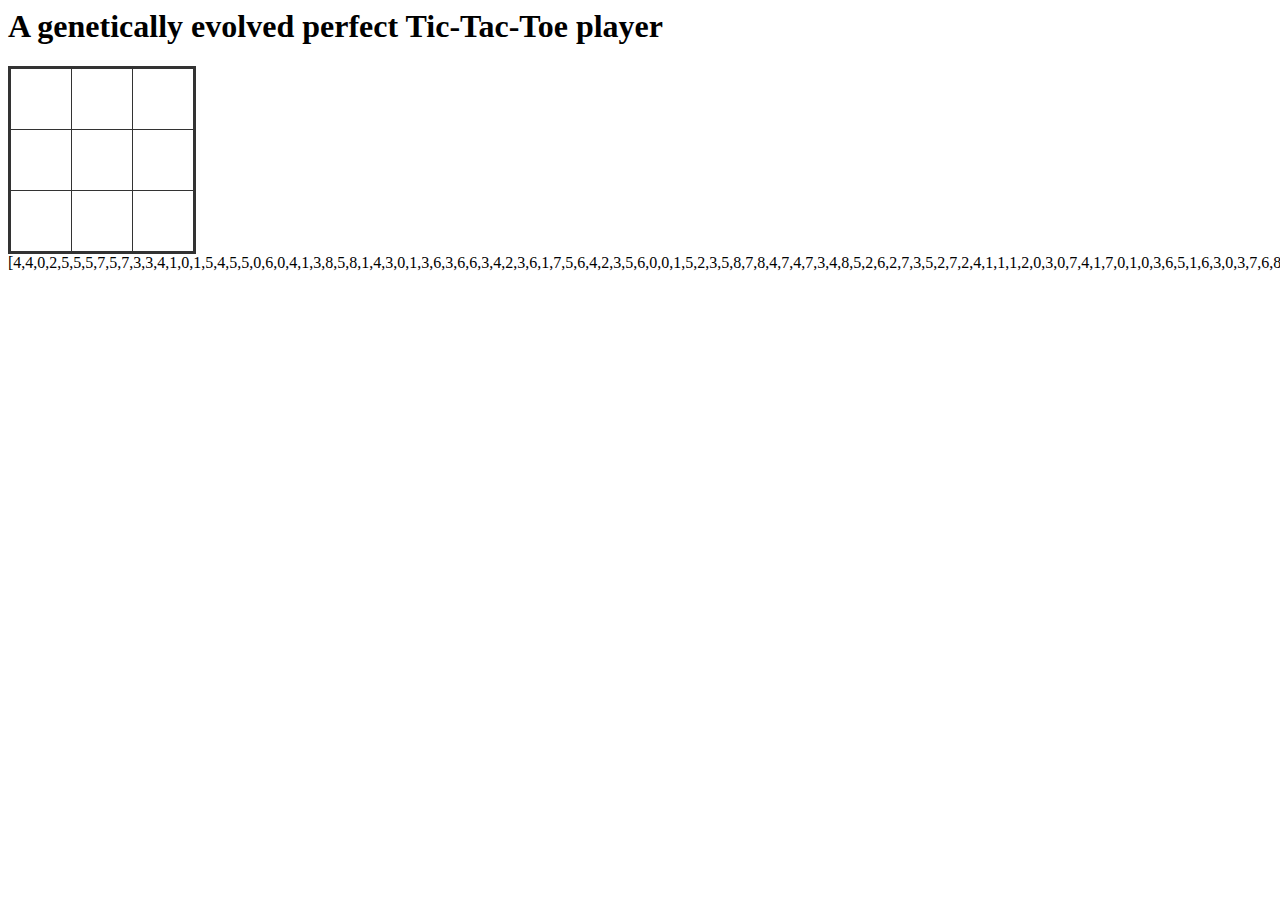
==== html/index.html @ efdacd41 "Genetically evolves perfect Tic-Tac-Toe player." ====
<html>
    <head>
        <title>TicTacToe</title>
        <script src="//ajax.googleapis.com/ajax/libs/jquery/1.7.2/jquery.min.js" type="text/javascript"></script>
        <style>
            .grid .cell {
                width: 60px;
                height: 60px;
                float: left;
                cursor: pointer;
                line-height: 60px;
                text-align: center;
                font-size: 40px;
                font-family: Courier New, Courier New, monospace;
            }
            .grid .cell:hover {
                background-color: #aaa;
            }
            .grid .cell-top {
                border-top: solid 3px #333;
                border-bottom: solid 1px #333;
            }
            .grid .cell-bottom {
                border-bottom: solid 3px #333;
                border-top: solid 1px #333;
            }
            .grid .cell-left {
                border-right: solid 1px #333;
                border-left: solid 3px #333;
                clear: left;
            }
            .grid .cell-right {
                border-left: solid 1px #333;
                border-right: solid 3px #333;
            }
        </style>
        <script>

        var state = "222222222";

        function render() {
            var stateArray = state.split('');
            for (i=0; i<9; i++) {
                $('#cell'+i.toString()).html(map(stateArray[i]));
            }
        }

        function map(x) {
            switch (x) {
                case '1': return '&times;';
                case '2': return '';
                case '3': return 'o';
            }
        }

        function play(position) {

            state = "323222101";
            render();
            return;

            var stateArray = state.split('');
            stateArray[position] = '3';
            state = stateArray.join('');
            $.get('/game?q='+state, function(data) {
                state = data;
                render();
            });
        }

        </script>
    </head>
    <body>
        <h1>A genetically evolved perfect Tic-Tac-Toe player</h1>
        <div class="grid">
            <div id='cell0' class="cell cell-left cell-top" onClick="play(0)"></div>
            <div id='cell1' class="cell cell-top" onClick="play(1)"></div>
            <div id='cell2' class="cell cell-right cell-top" onClick="play(2)"></div>
            <div id='cell3' class="cell cell-left" onClick="play(3)"></div>
            <div id='cell4' class="cell" onClick="play(4)"></div>
            <div id='cell5' class="cell cell-right" onClick="play(5)"></div>
            <div id='cell6' class="cell cell-left cell-bottom" onClick="play(6)"></div>
            <div id='cell7' class="cell cell-bottom" onClick="play(7)"></div>
            <div id='cell8' class="cell cell-right cell-bottom" onClick="play(8)"></div>
        </div>

[4,4,0,2,5,5,5,7,5,7,3,3,4,1,0,1,5,4,5,5,0,6,0,4,1,3,8,5,8,1,4,3,0,1,3,6,3,6,6,3,4,2,3,6,1,7,5,6,4,2,3,5,6,0,0,1,5,2,3,5,8,7,8,4,7,4,7,3,4,8,5,2,6,2,7,3,5,2,7,2,4,1,1,1,2,0,3,0,7,4,1,7,0,1,0,3,6,5,1,6,3,0,3,7,6,8,5,2,5,5,5,8,7,1,7,1,4,7,5,8,5,4,3,3,7,6,8,5,0,7,5,8,2,5,5,0,6,1,1,5,7,5,8,1,1,8,6,4,8,0,0,6,4,3,3,6,2,1,7,5,2,1,7,7,3,1,6,0,7,0,3,3,4,7,1,2,6,8,7,0,3,4,7,5,2,4,2,6,8,7,0,6,6,2,3,7,3,3,7,5,0,5,7,3,7,0,8,7,2,7,6,6,7,3,4,8,5,6,1,6,8,0,7,5,3,2,5,4,7,4,8,3,2,1,5,3,0,7,4,8,1,7,4,2,8,3,5,6,6,7,3,7,0,2,6,1,7,3,6,0,6,5,3,0,0,7,5,2,8,4,6,2,7,4,0,1,5,3,8,4,2,3,7,0,6,5,1,0,7,5,6,8,7,2,6,8,6,4,3,7,4,5,3,3,7,7,5,6,2,8,1,7,4,0,2,6,0,2,0,3,4,7,7,6,6,4,5,3,6,8,4,6,4,0,1,2,4,4,8,1,4,8,7,4,0,3,1,5,5,8,2,8,7,1,2,1,7,8,5,3,0,4,8,4,8,7,2,0,0,5,6,8,1,7,2,5,1,5,5,7,0,4,8,1,6,1,1,2,8,3,4,6,4,4,3,0,0,7,3,3,6,2,3,4,5,7,6,8,1,4,0,8,5,0,5,5,2,8,5,8,7,4,0,6,4,7,4,8,0,5,6,2,3,0,1,5,6,4,8,5,7,4,5,0,5,4,4,5,8,6,3,0,2,0,1,3,8,6,8,8,0,1,7,1,3,8,0,2,1,1,8,1,1,0,7,4,4,0,6,3,7,7,6,5,0,0,1,7,1,3,7,6,0,5,2,8,2,7,8,6,0,1,7,3,7,6,6,2,5,7,6,8,4,6,8,1,8,5,7,5,5,4,2,1,6,8,6,8,2,4,6,4,7,2,1,0,6,2,8,0,4,6,4,8,6,2,1,4,7,2,6,8,1,0,6,5,1,0,5,3,3,4,6,1,5,6,7,6,8,7,5,6,0,0,0,8,7,8,7,4,2,0,4,1,1,0,2,0,8,5,1,3,4,5,7,6,3,8,0,3,2,4,5,4,2,1,0,5,3,6,4,7,4,5,5,7,7,0,5,1,2,5,2,1,8,2,3]

    </body>
</html>
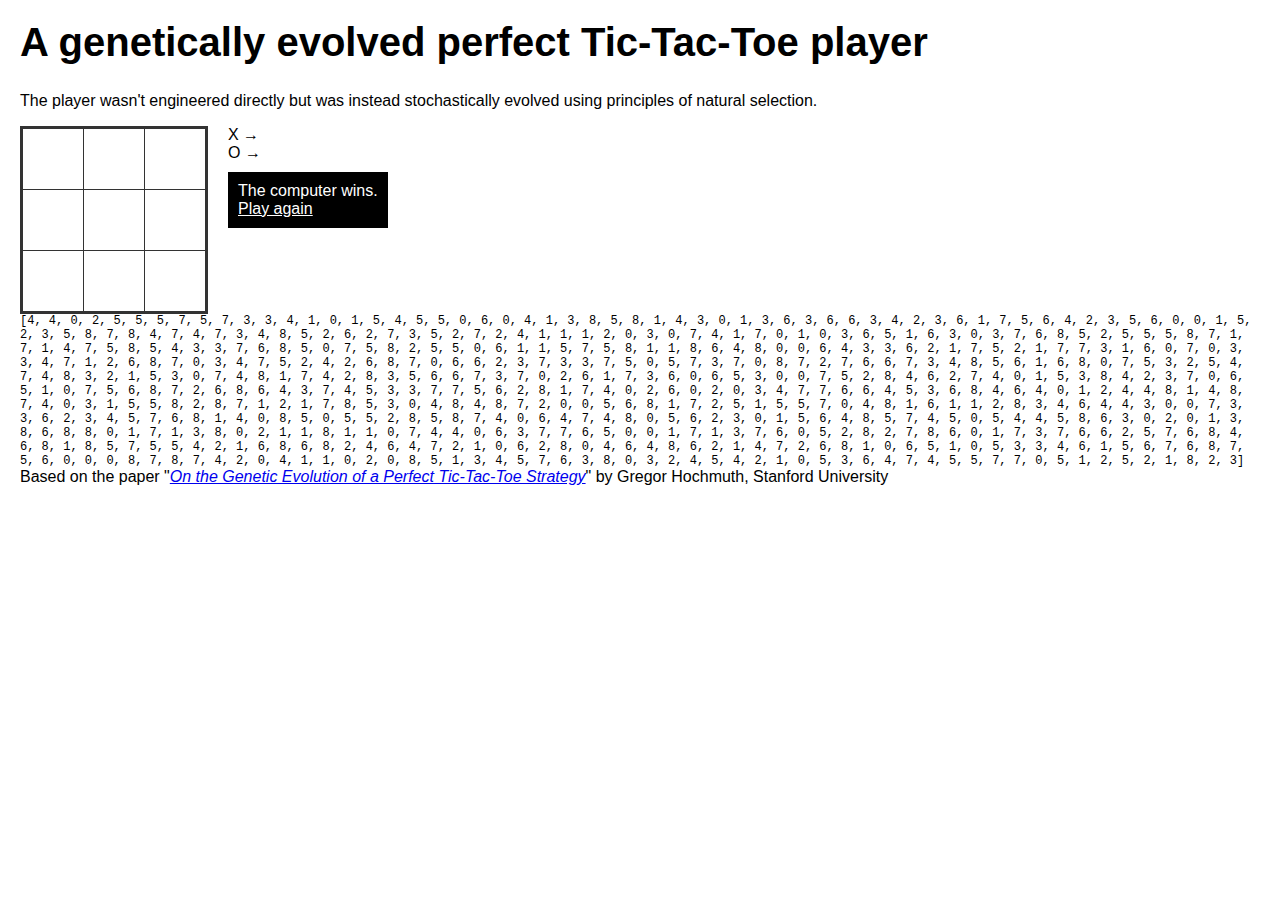
==== commit fbdd3691: "Beginning of a demo site." ====
--- a/html/index.html
+++ b/html/index.html
@@ -1,20 +1,44 @@
 <html>
     <head>
-        <title>TicTacToe</title>
+        <title>A genetically evolved perfect Tic-Tac-Toe player</title>
         <script src="//ajax.googleapis.com/ajax/libs/jquery/1.7.2/jquery.min.js" type="text/javascript"></script>
+        <script src="{{ static_url('main.js') }}" type="text/javascript"></script>
         <style>
+            body {
+                margin: 20px;
+                font-family: sans-serif;
+            }
+            h1 {
+                font-size: 40px;
+            }
+            .dna {
+                width: 100%;
+                font-size: 12px;
+                font-family: Courier New, Courier New, monospace;
+            }
+            .grid {
+                float: left;
+            }
             .grid .cell {
                 width: 60px;
                 height: 60px;
                 float: left;
-                cursor: pointer;
-                line-height: 60px;
                 text-align: center;
-                font-size: 40px;
                 font-family: Courier New, Courier New, monospace;
             }
-            .grid .cell:hover {
-                background-color: #aaa;
+            .grid .cell-o {
+                font-size: 70px;
+                line-height: 50px;
+            }
+            .grid .cell-x {
+                font-size: 80px;
+                line-height: 60px;
+            }
+            .grid .cell-free {
+                cursor: pointer;
+            }
+            .grid .cell-free:hover {
+                background-color: #eee;
             }
             .grid .cell-top {
                 border-top: solid 3px #333;
@@ -34,57 +58,35 @@
                 border-right: solid 3px #333;
             }
         </style>
-        <script>
-
-        var state = "222222222";
-
-        function render() {
-            var stateArray = state.split('');
-            for (i=0; i<9; i++) {
-                $('#cell'+i.toString()).html(map(stateArray[i]));
-            }
-        }
-
-        function map(x) {
-            switch (x) {
-                case '1': return '&times;';
-                case '2': return '';
-                case '3': return 'o';
-            }
-        }
-
-        function play(position) {
-
-            state = "323222101";
-            render();
-            return;
-
-            var stateArray = state.split('');
-            stateArray[position] = '3';
-            state = stateArray.join('');
-            $.get('/game?q='+state, function(data) {
-                state = data;
-                render();
-            });
-        }
-
-        </script>
     </head>
     <body>
         <h1>A genetically evolved perfect Tic-Tac-Toe player</h1>
+        <p>The player wasn't engineered directly but was instead stochastically evolved using principles of natural selection.</p>
         <div class="grid">
-            <div id='cell0' class="cell cell-left cell-top" onClick="play(0)"></div>
-            <div id='cell1' class="cell cell-top" onClick="play(1)"></div>
-            <div id='cell2' class="cell cell-right cell-top" onClick="play(2)"></div>
-            <div id='cell3' class="cell cell-left" onClick="play(3)"></div>
-            <div id='cell4' class="cell" onClick="play(4)"></div>
-            <div id='cell5' class="cell cell-right" onClick="play(5)"></div>
-            <div id='cell6' class="cell cell-left cell-bottom" onClick="play(6)"></div>
-            <div id='cell7' class="cell cell-bottom" onClick="play(7)"></div>
-            <div id='cell8' class="cell cell-right cell-bottom" onClick="play(8)"></div>
+            <div id='cell_0' class="cell cell-left cell-top"></div>
+            <div id='cell_1' class="cell cell-top"></div>
+            <div id='cell_2' class="cell cell-right cell-top"></div>
+            <div id='cell_3' class="cell cell-left"></div>
+            <div id='cell_4' class="cell"></div>
+            <div id='cell_5' class="cell cell-right"></div>
+            <div id='cell_6' class="cell cell-left cell-bottom"></div>
+            <div id='cell_7' class="cell cell-bottom"></div>
+            <div id='cell_8' class="cell cell-right cell-bottom"></div>
         </div>
 
-[4,4,0,2,5,5,5,7,5,7,3,3,4,1,0,1,5,4,5,5,0,6,0,4,1,3,8,5,8,1,4,3,0,1,3,6,3,6,6,3,4,2,3,6,1,7,5,6,4,2,3,5,6,0,0,1,5,2,3,5,8,7,8,4,7,4,7,3,4,8,5,2,6,2,7,3,5,2,7,2,4,1,1,1,2,0,3,0,7,4,1,7,0,1,0,3,6,5,1,6,3,0,3,7,6,8,5,2,5,5,5,8,7,1,7,1,4,7,5,8,5,4,3,3,7,6,8,5,0,7,5,8,2,5,5,0,6,1,1,5,7,5,8,1,1,8,6,4,8,0,0,6,4,3,3,6,2,1,7,5,2,1,7,7,3,1,6,0,7,0,3,3,4,7,1,2,6,8,7,0,3,4,7,5,2,4,2,6,8,7,0,6,6,2,3,7,3,3,7,5,0,5,7,3,7,0,8,7,2,7,6,6,7,3,4,8,5,6,1,6,8,0,7,5,3,2,5,4,7,4,8,3,2,1,5,3,0,7,4,8,1,7,4,2,8,3,5,6,6,7,3,7,0,2,6,1,7,3,6,0,6,5,3,0,0,7,5,2,8,4,6,2,7,4,0,1,5,3,8,4,2,3,7,0,6,5,1,0,7,5,6,8,7,2,6,8,6,4,3,7,4,5,3,3,7,7,5,6,2,8,1,7,4,0,2,6,0,2,0,3,4,7,7,6,6,4,5,3,6,8,4,6,4,0,1,2,4,4,8,1,4,8,7,4,0,3,1,5,5,8,2,8,7,1,2,1,7,8,5,3,0,4,8,4,8,7,2,0,0,5,6,8,1,7,2,5,1,5,5,7,0,4,8,1,6,1,1,2,8,3,4,6,4,4,3,0,0,7,3,3,6,2,3,4,5,7,6,8,1,4,0,8,5,0,5,5,2,8,5,8,7,4,0,6,4,7,4,8,0,5,6,2,3,0,1,5,6,4,8,5,7,4,5,0,5,4,4,5,8,6,3,0,2,0,1,3,8,6,8,8,0,1,7,1,3,8,0,2,1,1,8,1,1,0,7,4,4,0,6,3,7,7,6,5,0,0,1,7,1,3,7,6,0,5,2,8,2,7,8,6,0,1,7,3,7,6,6,2,5,7,6,8,4,6,8,1,8,5,7,5,5,4,2,1,6,8,6,8,2,4,6,4,7,2,1,0,6,2,8,0,4,6,4,8,6,2,1,4,7,2,6,8,1,0,6,5,1,0,5,3,3,4,6,1,5,6,7,6,8,7,5,6,0,0,0,8,7,8,7,4,2,0,4,1,1,0,2,0,8,5,1,3,4,5,7,6,3,8,0,3,2,4,5,4,2,1,0,5,3,6,4,7,4,5,5,7,7,0,5,1,2,5,2,1,8,2,3]
+        <div style="float: left; margin-left: 20px;">
+            <div>X &rarr; <span id='player_x'></span></div>
+            <div>O &rarr; <span id='player_o'></span></div>
+            <div id="game_outcome" style="margin-top: 10px; background-color: black; color: white; padding: 10px 10px;">
+                <span id="game_outcome_msg">The computer wins.</span><br />
+                <a href="javascript:resetGame();" style="color: white;">Play again</a>
+            </div>
+        </div>
 
+        <div class="dna" style="clear: left;">
+[4, 4, 0, 2, 5, 5, 5, 7, 5, 7, 3, 3, 4, 1, 0, 1, 5, 4, 5, 5, 0, 6, 0, 4, 1, 3, 8, 5, 8, 1, 4, 3, 0, 1, 3, 6, 3, 6, 6, 3, 4, 2, 3, 6, 1, 7, 5, 6, 4, 2, 3, 5, 6, 0, 0, 1, 5, 2, 3, 5, 8, 7, 8, 4, 7, 4, 7, 3, 4, 8, 5, 2, 6, 2, 7, 3, 5, 2, 7, 2, 4, 1, 1, 1, 2, 0, 3, 0, 7, 4, 1, 7, 0, 1, 0, 3, 6, 5, 1, 6, 3, 0, 3, 7, 6, 8, 5, 2, 5, 5, 5, 8, 7, 1, 7, 1, 4, 7, 5, 8, 5, 4, 3, 3, 7, 6, 8, 5, 0, 7, 5, 8, 2, 5, 5, 0, 6, 1, 1, 5, 7, 5, 8, 1, 1, 8, 6, 4, 8, 0, 0, 6, 4, 3, 3, 6, 2, 1, 7, 5, 2, 1, 7, 7, 3, 1, 6, 0, 7, 0, 3, 3, 4, 7, 1, 2, 6, 8, 7, 0, 3, 4, 7, 5, 2, 4, 2, 6, 8, 7, 0, 6, 6, 2, 3, 7, 3, 3, 7, 5, 0, 5, 7, 3, 7, 0, 8, 7, 2, 7, 6, 6, 7, 3, 4, 8, 5, 6, 1, 6, 8, 0, 7, 5, 3, 2, 5, 4, 7, 4, 8, 3, 2, 1, 5, 3, 0, 7, 4, 8, 1, 7, 4, 2, 8, 3, 5, 6, 6, 7, 3, 7, 0, 2, 6, 1, 7, 3, 6, 0, 6, 5, 3, 0, 0, 7, 5, 2, 8, 4, 6, 2, 7, 4, 0, 1, 5, 3, 8, 4, 2, 3, 7, 0, 6, 5, 1, 0, 7, 5, 6, 8, 7, 2, 6, 8, 6, 4, 3, 7, 4, 5, 3, 3, 7, 7, 5, 6, 2, 8, 1, 7, 4, 0, 2, 6, 0, 2, 0, 3, 4, 7, 7, 6, 6, 4, 5, 3, 6, 8, 4, 6, 4, 0, 1, 2, 4, 4, 8, 1, 4, 8, 7, 4, 0, 3, 1, 5, 5, 8, 2, 8, 7, 1, 2, 1, 7, 8, 5, 3, 0, 4, 8, 4, 8, 7, 2, 0, 0, 5, 6, 8, 1, 7, 2, 5, 1, 5, 5, 7, 0, 4, 8, 1, 6, 1, 1, 2, 8, 3, 4, 6, 4, 4, 3, 0, 0, 7, 3, 3, 6, 2, 3, 4, 5, 7, 6, 8, 1, 4, 0, 8, 5, 0, 5, 5, 2, 8, 5, 8, 7, 4, 0, 6, 4, 7, 4, 8, 0, 5, 6, 2, 3, 0, 1, 5, 6, 4, 8, 5, 7, 4, 5, 0, 5, 4, 4, 5, 8, 6, 3, 0, 2, 0, 1, 3, 8, 6, 8, 8, 0, 1, 7, 1, 3, 8, 0, 2, 1, 1, 8, 1, 1, 0, 7, 4, 4, 0, 6, 3, 7, 7, 6, 5, 0, 0, 1, 7, 1, 3, 7, 6, 0, 5, 2, 8, 2, 7, 8, 6, 0, 1, 7, 3, 7, 6, 6, 2, 5, 7, 6, 8, 4, 6, 8, 1, 8, 5, 7, 5, 5, 4, 2, 1, 6, 8, 6, 8, 2, 4, 6, 4, 7, 2, 1, 0, 6, 2, 8, 0, 4, 6, 4, 8, 6, 2, 1, 4, 7, 2, 6, 8, 1, 0, 6, 5, 1, 0, 5, 3, 3, 4, 6, 1, 5, 6, 7, 6, 8, 7, 5, 6, 0, 0, 0, 8, 7, 8, 7, 4, 2, 0, 4, 1, 1, 0, 2, 0, 8, 5, 1, 3, 4, 5, 7, 6, 3, 8, 0, 3, 2, 4, 5, 4, 2, 1, 0, 5, 3, 6, 4, 7, 4, 5, 5, 7, 7, 0, 5, 1, 2, 5, 2, 1, 8, 2, 3]
+        </div>
+
+    Based on the paper "<i><a target="_blank"href="http://www.cs.ucl.ac.uk/staff/ucacbbl/ftp/papers/koza/sp2003/hochmuth.pdf">On the Genetic Evolution of a Perfect Tic-Tac-Toe Strategy</a></i>" by Gregor Hochmuth, Stanford University
     </body>
 </html>
